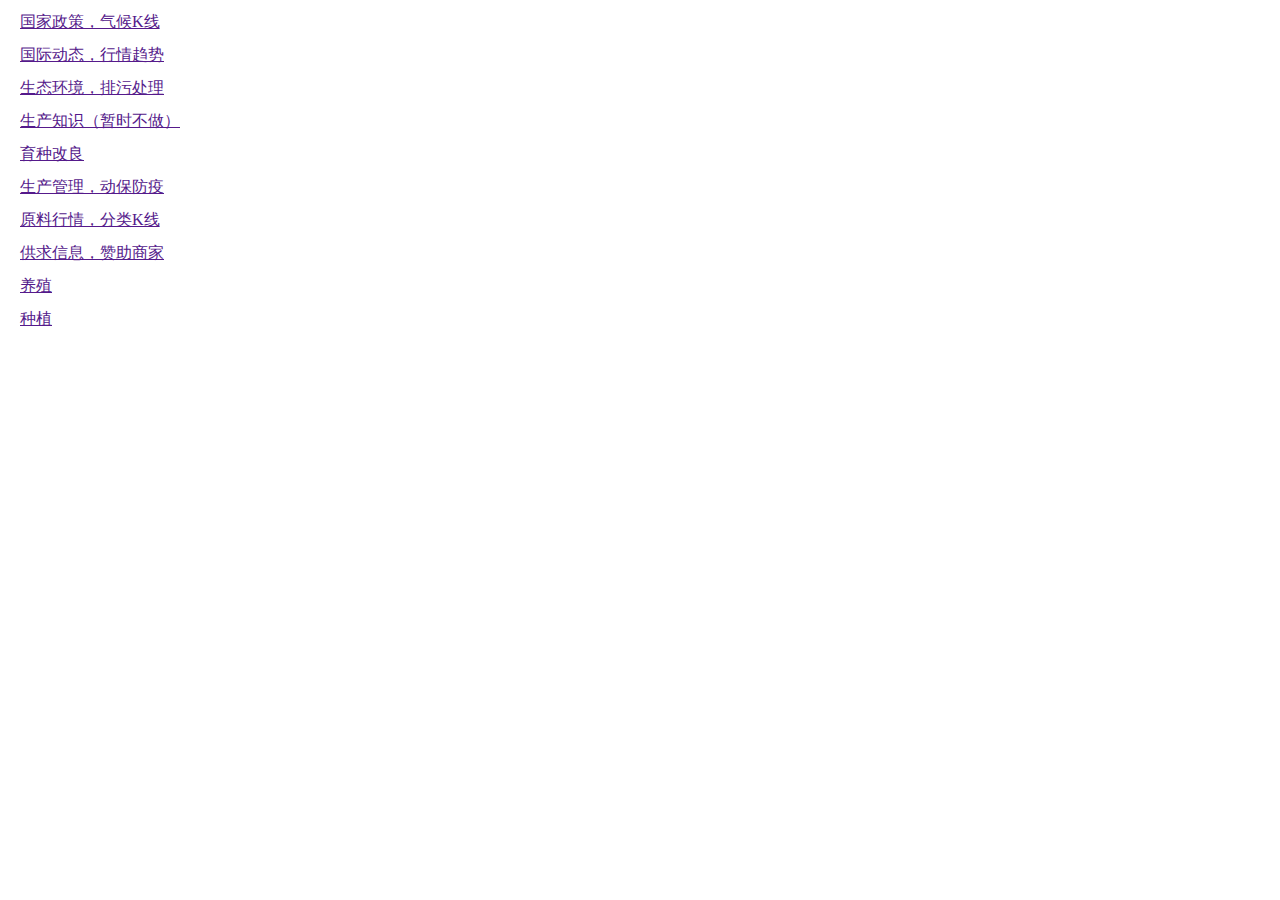
==== index.html @ 41387187 "刘亚赢：完成第一部分" ====
<!DOCTYPE html>
<html>
	<head>
		<meta charset="utf-8" />
		<title></title>
		<style type="text/css">
			a{
				display: block;
				font-family: "微软雅黑";
				margin: 12px;
			}
		</style>
	</head>
	<body>
		<a href="">国家政策，气候K线</a>
		<a href="">国际动态，行情趋势</a>
		<a href="">生态环境，排污处理</a>
		<a href="">生产知识（暂时不做）</a>
		<a href="">育种改良</a>
		<a href="">生产管理，动保防疫</a>
		<a href="">原料行情，分类K线</a>
		<a href="">供求信息，赞助商家</a>
		<a href="">养殖</a>
		<a href="">种植</a>
	</body>
</html>
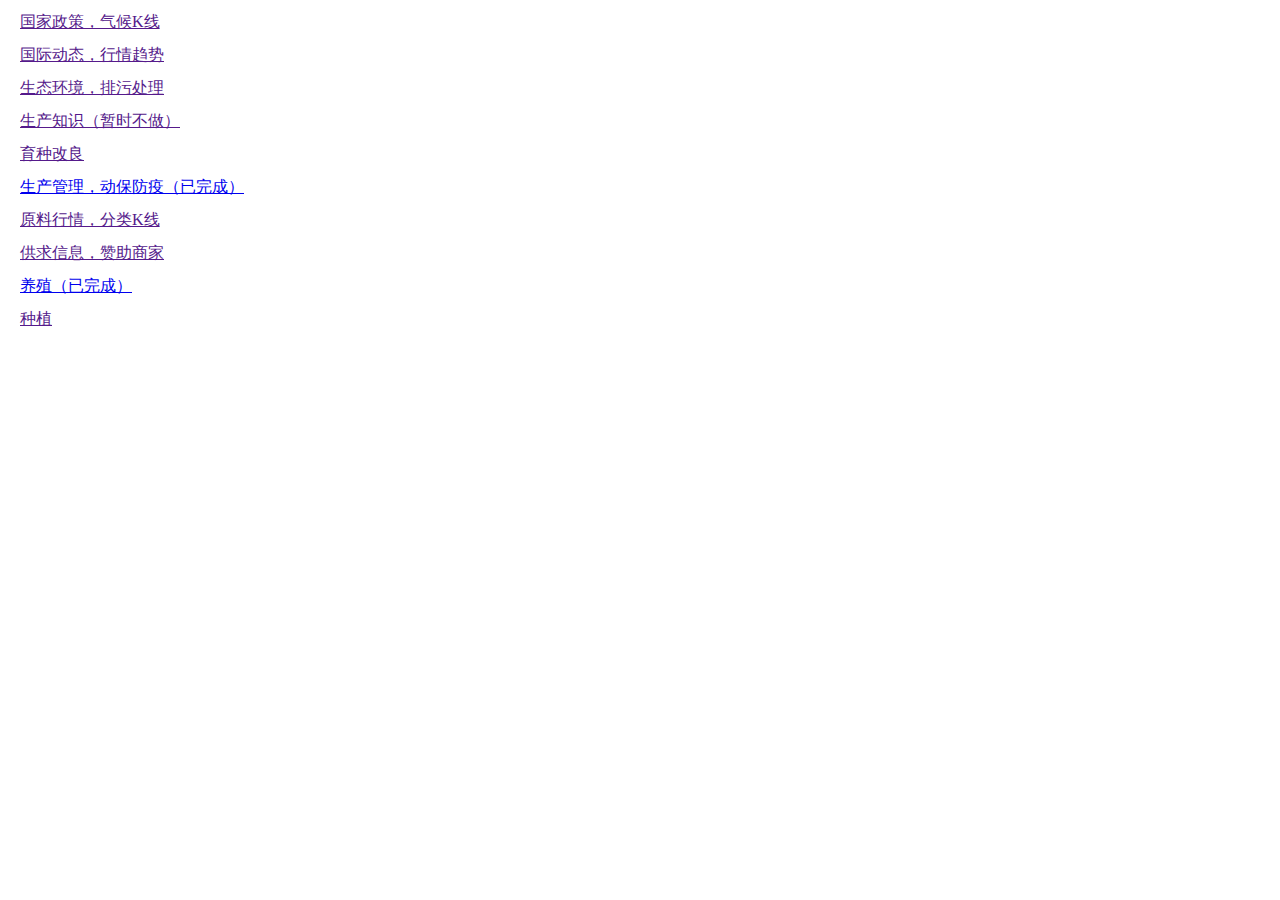
==== commit 3366f53d: "刘亚赢：完成1,6,7模块" ====
--- a/index.html
+++ b/index.html
@@ -17,10 +17,10 @@
 		<a href="">生态环境，排污处理</a>
 		<a href="">生产知识（暂时不做）</a>
 		<a href="">育种改良</a>
-		<a href="">生产管理，动保防疫</a>
+		<a href="/banxiandexiangmu/html/productionControl/index.html">生产管理，动保防疫（已完成）</a>
 		<a href="">原料行情，分类K线</a>
 		<a href="">供求信息，赞助商家</a>
-		<a href="">养殖</a>
+		<a href="/banxiandexiangmu/html/produce/index.html">养殖（已完成）</a>
 		<a href="">种植</a>
 	</body>
 </html>
